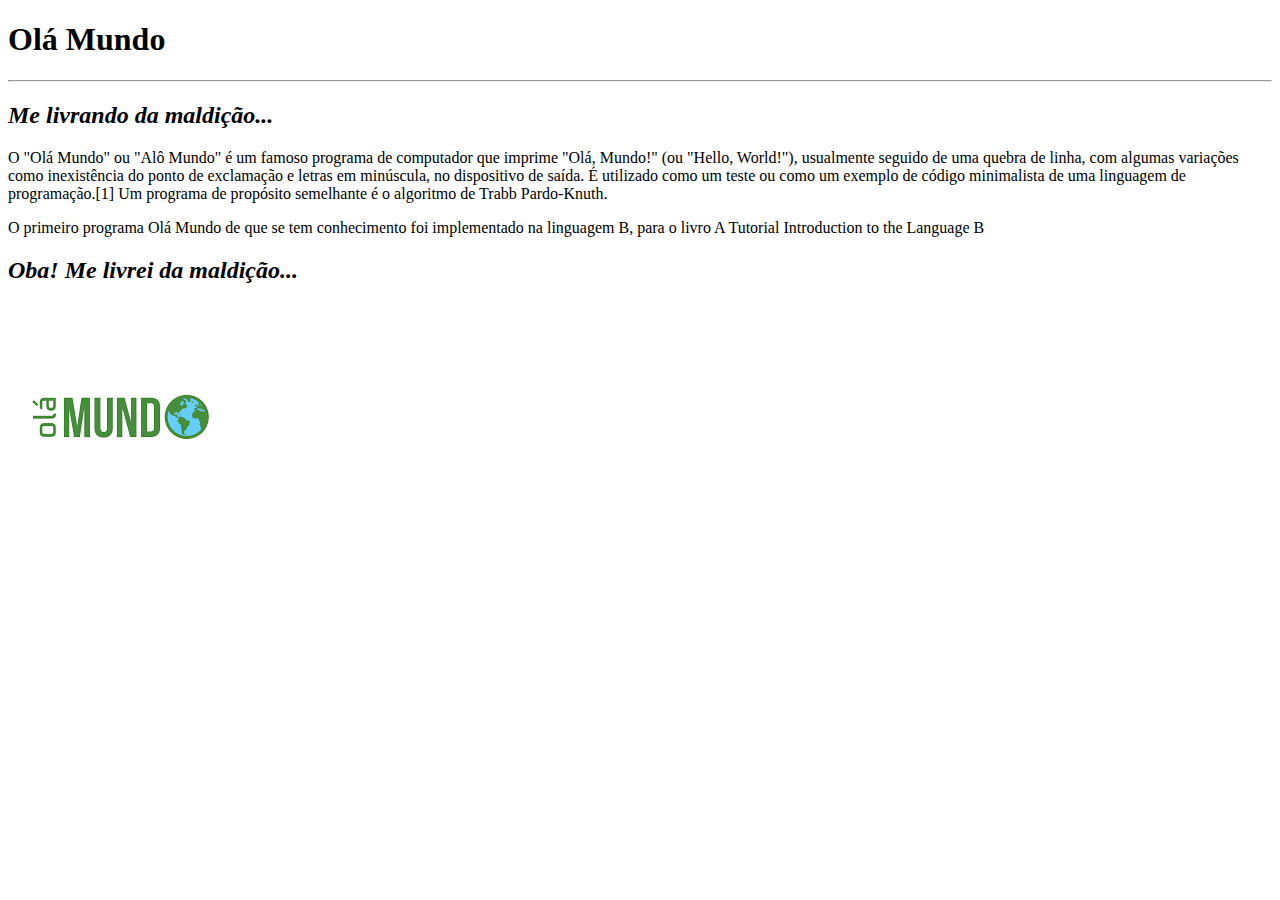
==== html/index.html @ 89adaae7 "Add files via upload" ====
<!DOCTYPE html>
<html lang="pt-br">
<head>
    <meta charset="UTF-8">
    <meta http-equiv="X-UA-Compatible" content="IE=edge">
    <meta name="viewport" content="width=device-width, initial-scale=1.0">
    <title>Meu primeiro site</title>
</head>
<body>
    <!-- COMENTÁRIOS-->
    <h1>Olá Mundo</h1>
    <hr>
    <h2><i>Me livrando da maldição...</i></h2>
    <p>O "Olá Mundo" ou "Alô Mundo" é um famoso programa de computador que imprime "Olá, Mundo!" (ou "Hello, World!"), usualmente seguido de uma quebra de linha, com algumas variações como inexistência do ponto de exclamação e letras em minúscula, no dispositivo de saída. É utilizado como um teste ou como um exemplo de código minimalista de uma linguagem de programação.[1] Um programa de propósito semelhante é o algoritmo de Trabb Pardo-Knuth.</p>

    <p>O primeiro programa Olá Mundo de que se tem conhecimento foi implementado na linguagem B, para o livro A Tutorial Introduction to the Language B</p>

    <h2><i>Oba! Me livrei da maldição...</i></h2>

    <img src="ola_mundo.png" alt="Olá mundo">

</body>
</html>
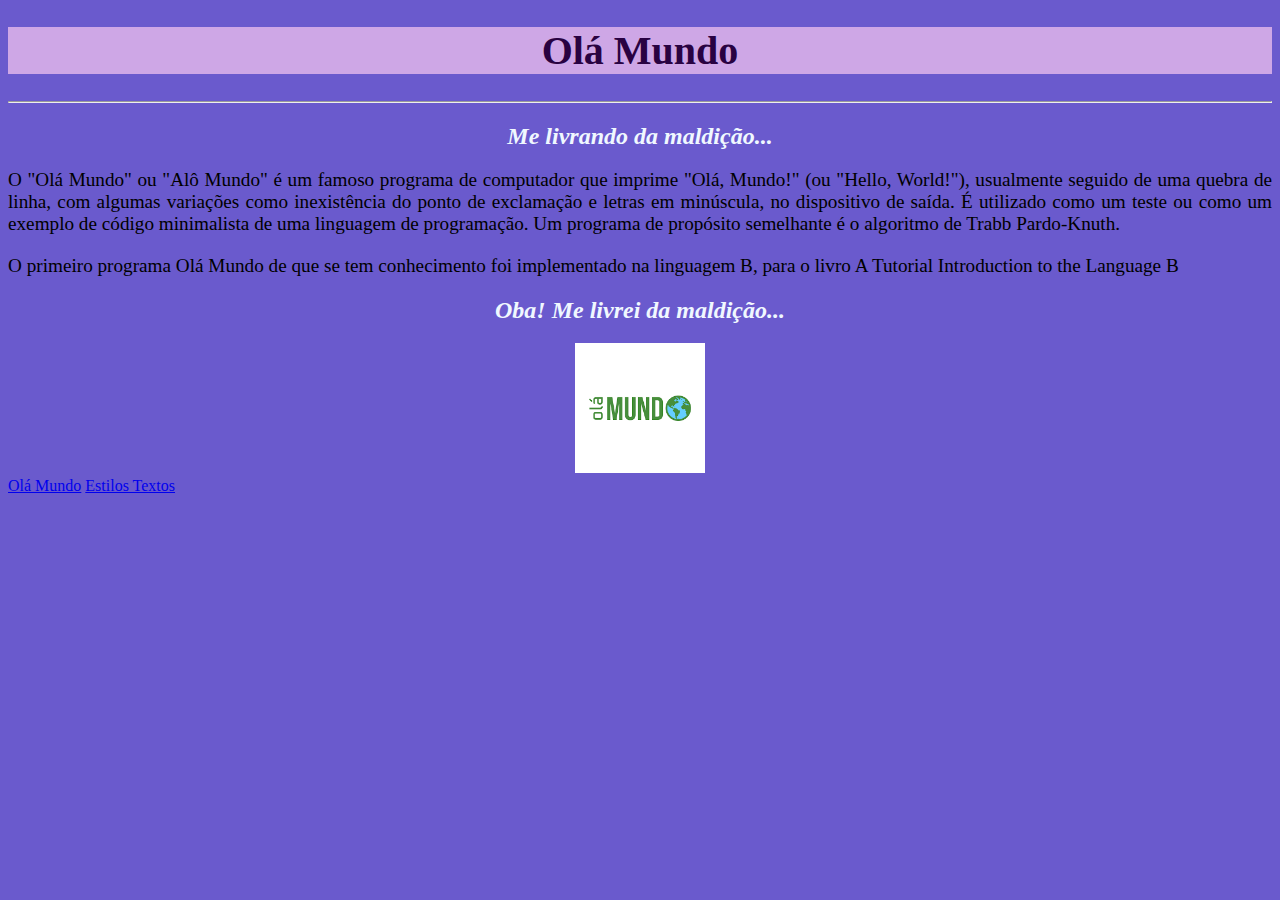
==== commit f7f82d1a: "Add files via upload" ====
--- a/html/index.html
+++ b/html/index.html
@@ -5,19 +5,48 @@
     <meta http-equiv="X-UA-Compatible" content="IE=edge">
     <meta name="viewport" content="width=device-width, initial-scale=1.0">
     <title>Meu primeiro site</title>
+    <style>
+        body{
+            background-color:#6a5acd;
+            font-family: Georgia, 'Times New Roman', Times, serif;
+        }
+        h1{
+            color: #290242;
+            background-color: #cea7e6;
+            font-family:Cambria, Cochin, Georgia, Times, 'Times New Roman', serif;
+            text-align: center;
+            font-size: 2.5em;
+        }
+        h2{
+            text-align: center;
+            color: #f0f8ff;
+        }
+        p{
+            font-size: 1.2em;
+            text-align: justify;
+        }
+        img{
+            width: 130px;
+            height: 130px;
+        }
+
+    </style>
 </head>
 <body>
     <!-- COMENTÁRIOS-->
     <h1>Olá Mundo</h1>
     <hr>
     <h2><i>Me livrando da maldição...</i></h2>
-    <p>O "Olá Mundo" ou "Alô Mundo" é um famoso programa de computador que imprime "Olá, Mundo!" (ou "Hello, World!"), usualmente seguido de uma quebra de linha, com algumas variações como inexistência do ponto de exclamação e letras em minúscula, no dispositivo de saída. É utilizado como um teste ou como um exemplo de código minimalista de uma linguagem de programação.[1] Um programa de propósito semelhante é o algoritmo de Trabb Pardo-Knuth.</p>
+    <p>O "Olá Mundo" ou "Alô Mundo" é um famoso programa de computador que imprime "Olá, Mundo!" (ou "Hello, World!"), usualmente seguido de uma quebra de linha, com algumas variações como inexistência do ponto de exclamação e letras em minúscula, no dispositivo de saída. É utilizado como um teste ou como um exemplo de código minimalista de uma linguagem de programação. Um programa de propósito semelhante é o algoritmo de Trabb Pardo-Knuth.</p>
 
     <p>O primeiro programa Olá Mundo de que se tem conhecimento foi implementado na linguagem B, para o livro A Tutorial Introduction to the Language B</p>
 
     <h2><i>Oba! Me livrei da maldição...</i></h2>
 
-    <img src="ola_mundo.png" alt="Olá mundo">
+    <center><img src="ola_mundo.png" alt="Olá mundo"></center>
+
+    <a href="index.html">Olá Mundo</a>
+    <a href="estilos_textos.html">Estilos Textos</a>
 
 </body>
 </html>